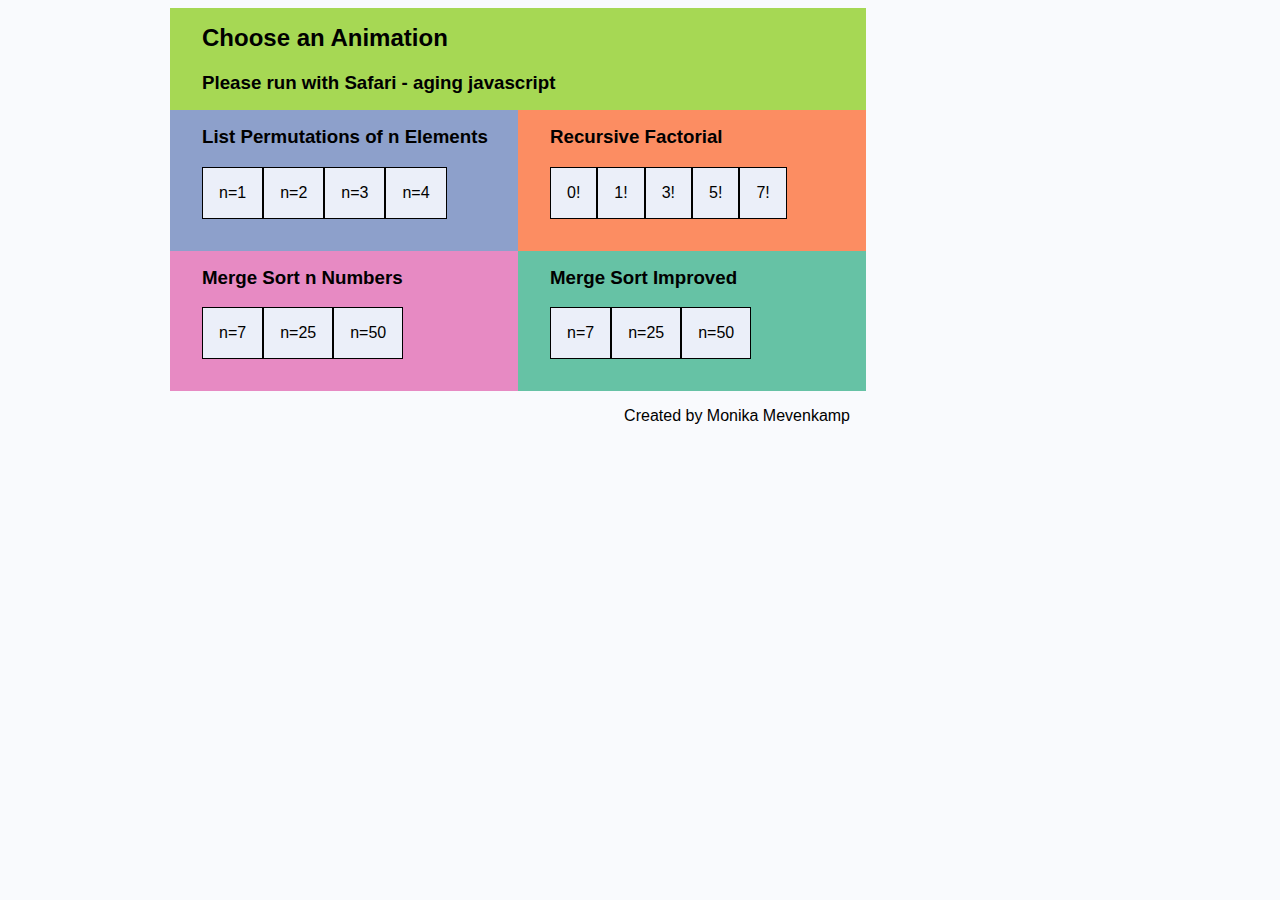
==== index.html @ 99f4aac2 "finally getting this on to GitHub" ====
<!DOCTYPE html PUBLIC "-//W3C//DTD XHTML 1.0 Transitional//EN" "http://www.w3.org/TR/xhtml1/DTD/xhtml1-transitional.dtd">
<html xmlns="http://www.w3.org/1999/xhtml" xml:lang="en" lang="en">
	<head>
		<meta http-equiv="Content-Type" content="text/html;charset=utf-8" />

		<link href="css/site.css" rel="stylesheet"/>

		 <script src="https://ajax.googleapis.com/ajax/libs/jquery/3.3.1/jquery.min.js"></script>

		<title>Animate </title>
	</head>
	<!--[if IE ]>
	<body>
	Get yourself a decent browser and you will see
	</body>
	<![endif]-->

	<![if !IE ]>
	<body>
		<div class="container_12" style="overflow:visible;">
			<div class='grid_12'>
				<div class='color5 block_2'>
					<h2> Choose an Animation </h2>
					<h3> Please run with Safari - aging javascript </h3>
				</div>
				<div class="clear"></div>

				<div class='color3 block_1'>
					<h3><a href="permutations.html?n=3"> List Permutations of n Elements </a></h3>
					<div class="algo_data">
						<a href="permutations.html?n=1"> n=1 </a>
					</div>
					<div class="algo_data">
						<a href="permutations.html?n=2"> n=2 </a>
					</div>
					<div class="algo_data">
						<a href="permutations.html?n=3"> n=3 </a>
					</div>
					<div class="algo_data">
						<a href="permutations.html?n=4"> n=4 </a>
					</div>
				</div> </a>

				<div class='color2 block_1'>
					<h3><a href="factorial.html?n=3"> Recursive Factorial </a></h3>
					<div class="algo_data">
						<a href="factorial.html?n=0"> 0! </a>
					</div>
					<div class="algo_data">
						<a href="factorial.html?n=1"> 1! </a>
					</div>
					<div class="algo_data">
						<a href="factorial.html?n=3"> 3! </a>
					</div>
					<div class="algo_data">
						<a href="factorial.html?n=5"> 5! </a>
					</div>
					<div class="algo_data">
						<a href="factorial.html?n=7"> 7! </a>
					</div>
				</div>
				<div class="clear"></div>
				
				<div class='color4 block_1'>
					<h3> <a href="mergesort.html?n=7">  Merge Sort n Numbers </h3> </a>
					<div class="algo_data">
						<a href="mergesort.html?n=7"> n=7 </a>
					</div>
					<div class="algo_data">
						<a href="mergesort.html?n=25"> n=25 </a>
					</div>
					<div class="algo_data">
						<a href="mergesort.html?n=50"> n=50 </a>
					</div> 
				</div>

				<div class='color1 block_1'>
					<h3> <a href="mergesort.html?algo=mergeSortV2&n=7"> Merge Sort Improved </h3>  </a>
					<div class="algo_data">
						<a href="mergesort.html?algo=mergeSortV2&n=7"> n=7 </a>
					</div>
					<div class="algo_data">
						<a href="mergesort.html?algo=mergeSortV2&n=25"> n=25 </a>
					</div>
					<div class="algo_data">
						<a href="mergesort.html?algo=mergeSortV2&n=50"> n=50 </a>
					</div> </a>
				</div>
			
			<div class='block_2 menu' align='right'>  
             <span style="color: black">Created by </span> <a href="http://mcmprogramming.com/mo.meven"> Monika Mevenkamp </a> 
            <div> 
			</div>

	</body>
	<![endif]-->

</html>
---- css/site.css ----
body {
	font-family: helvetica;
	color: rgb(51, 102, 204);
	background-color: rgb(249,250,253);
}

a {
	text-decoration: none;
	color: black;
}

.spacer {
	height: 12px;
}

/*
  960 Grid System ~ Core CSS.
  Learn more ~ http://960.gs/

  Licensed under GPL and MIT.
*/

/*
  Forces backgrounds to span full width,
  even if there is horizontal scrolling.
  Increase this if your layout is wider.

  Note: IE6 works fine without this fix.
*/

body {
  min-width: 960px;
}

/* `Containers
----------------------------------------------------------------------------------------------------*/

.container_12 {
  margin-left: auto;
  margin-right: auto;
  width: 960px;
}

/* `Grid >> Global
----------------------------------------------------------------------------------------------------*/

.grid_1,
.grid_2,
.grid_3,
.grid_4,
.grid_5,
.grid_6,
.grid_7,
.grid_8,
.grid_9,
.grid_10,
.grid_11,
.grid_12 {
  display: inline;
  float: left;
  margin-left: 10px;
  margin-right: 10px;
}
/* `Grid >> 12 Columns
----------------------------------------------------------------------------------------------------*/

.container_12 .grid_1 {
  width: 60px;
}

.container_12 .grid_2 {
  width: 140px;
}

.container_12 .grid_3 {
  width: 220px;
}

.container_12 .grid_4 {
  width: 300px;
}

.container_12 .grid_5 {
  width: 380px;
}

.container_12 .grid_6 {
  width: 460px;
}

.container_12 .grid_7 {
  width: 540px;
}

.container_12 .grid_8 {
  width: 620px;
}

.container_12 .grid_9 {
  width: 700px;
}

.container_12 .grid_10 {
  width: 780px;
}

.container_12 .grid_11 {
  width: 860px;
}

.container_12 .grid_12 {
  width: 940px;
}


/* `Clear Floated Elements
----------------------------------------------------------------------------------------------------*/

/* http://sonspring.com/journal/clearing-floats */

.clear {
  clear: both;
  display: block;
  overflow: hidden;
  visibility: hidden;
  width: 0;
  height: 0;
}

/* http://www.yuiblog.com/blog/2010/09/27/clearfix-reloaded-overflowhidden-demystified */

.clearfix:before,
.clearfix:after,
.container_12:before,
.container_12:after {
  content: '.';
  display: block;
  overflow: hidden;
  visibility: hidden;
  font-size: 0;
  line-height: 0;
  width: 0;
  height: 0;
}

.clearfix:after,
.container_12:after {
  clear: both;
}

/*
  The following zoom:1 rule is specifically for IE6 + IE7.
  Move to separate stylesheet if invalid CSS is a problem.
*/

.clearfix,
.container_12 {
  zoom: 1;
}
.algo_data {
	float: left;
	padding: 1em;
	border: 1px solid;
	background-color: rgb(235, 239, 249);
}

.block_2 {
	padding: 1em;
	padding-left: 2em;
	padding-bottom: 1em;
	float: left;
	width: 648px;
}
.block_1 {
	padding-top: 1em;
	padding-right: 1em;
	padding-left: 2em;
	padding-bottom: 2em;
	float: left;
	width: 300px;
}

.block_1 > h1:first-child,  .block_1 > h2:first-child, .block_1 > h3:first-child  {
	margin-top: 0px;
}
.block_2 > h1:first-child, .block_2 > h2:first-child, .block_2 > h3:first-child  {
	margin-top: 0px;
}
.block_2 > h1:last-child, .block_2 > h2:last-child, .block_2 > h3:last-child  {
	margin-bottom: 0px;
}

.color1 {
	background-color: rgb(102, 194, 165);
	color: black;
}
.color2 {
	background-color: rgb(252, 141, 98);
	color: black;
}
.color3 {
	background-color: rgb(141, 160, 203);
	color: black;
}
.color4 {
	background-color: rgb(231, 138, 195);
	color: black;
}
.color5 { 
	background-color: rgb(166, 216, 84); 
	color: black;
}

.smallLabel {
	font-size: smaller;
}

.codeBlock {
	font-family: 'Inconsolata', sans-serif !important;;
	font-size: 14px;
	font-weight: bold;
}

.codeBlock:hover {
	z-index: 3000;
}

#TheCode .codeBlock {
	margin-left: 11px;
}

#TheCode {
	float: left;
	position: relative;
}
#TheLineCounter {
	margin-left: 5px;
	float: left;
	position: relative;
}
#TheLineCounter .codeBlock {
	width: 2em;
	text-align: right;
}

#TheStackTrace {
	float: left;
	position: relative;
}
#TheLevelCounter {
	margin-left: 5px;
	float: left;
	position: relative;
}

#TheLevelCounter .codeBlock .current {
	font-weight: normal;
	color: rgb(51, 102, 204);
}

#TheLevelCounter .codeBlock .executed {
	font-weight: normal;
	color: rgb(51, 102, 204);
}

#TheLevelCounter .codeBlock {
	width: 2em;
	text-align: right;
}




/*
  960 Grid System ~ Core CSS.
  Learn more ~ http://960.gs/

  Licensed under GPL and MIT.
*/

/*
  Forces backgrounds to span full width,
  even if there is horizontal scrolling.
  Increase this if your layout is wider.

  Note: IE6 works fine without this fix.
*/

body {
  min-width: 960px;
}

/* `Containers
----------------------------------------------------------------------------------------------------*/

.container_12 {
  margin-left: auto;
  margin-right: auto;
  width: 960px;
}

/* `Grid >> Global
----------------------------------------------------------------------------------------------------*/

.grid_1,
.grid_2,
.grid_3,
.grid_4,
.grid_5,
.grid_6,
.grid_7,
.grid_8,
.grid_9,
.grid_10,
.grid_11,
.grid_12 {
  display: inline;
  float: left;
  margin-left: 10px;
  margin-right: 10px;
}
/* `Grid >> 12 Columns
----------------------------------------------------------------------------------------------------*/

.container_12 .grid_1 {
  width: 60px;
}

.container_12 .grid_2 {
  width: 140px;
}

.container_12 .grid_3 {
  width: 220px;
}

.container_12 .grid_4 {
  width: 300px;
}

.container_12 .grid_5 {
  width: 380px;
}

.container_12 .grid_6 {
  width: 460px;
}

.container_12 .grid_7 {
  width: 540px;
}

.container_12 .grid_8 {
  width: 620px;
}

.container_12 .grid_9 {
  width: 700px;
}

.container_12 .grid_10 {
  width: 780px;
}

.container_12 .grid_11 {
  width: 860px;
}

.container_12 .grid_12 {
  width: 940px;
}


/* `Clear Floated Elements
----------------------------------------------------------------------------------------------------*/

/* http://sonspring.com/journal/clearing-floats */

.clear {
  clear: both;
  display: block;
  overflow: hidden;
  visibility: hidden;
  width: 0;
  height: 0;
}

/* http://www.yuiblog.com/blog/2010/09/27/clearfix-reloaded-overflowhidden-demystified */

.clearfix:before,
.clearfix:after,
.container_12:before,
.container_12:after {
  content: '.';
  display: block;
  overflow: hidden;
  visibility: hidden;
  font-size: 0;
  line-height: 0;
  width: 0;
  height: 0;
}

.clearfix:after,
.container_12:after {
  clear: both;
}

/*
  The following zoom:1 rule is specifically for IE6 + IE7.
  Move to separate stylesheet if invalid CSS is a problem.
*/

.clearfix,
.container_12 {
  zoom: 1;
}






/*  MFG Labs iconset 1.0
    
    -------------------------------------------------------
    
    License
    -------------------------------------------------------
    • The MFG Labs iconset font is licensed under the SIL Open Font License - http://scripts.sil.org/OFL
    • MFG Labs inconset CSS files are licensed under the MIT License -
      http://opensource.org/licenses/mit-license.html
    • The MFG Labs iconset pictograms are licensed under the CC BY 3.0 License - http://creativecommons.org/licenses/by/3.0/
    • Attribution is no longer required in Font Awesome 3.0, but much appreciated:
      MFG Labs inconset by MFG Labs

    Contact
    -------------------------------------------------------
    Email: martin.charpentier@mfglabs.com
    Twitter: http://twitter.com/mfg_labs
    

    */
@font-face {
    font-family: 'mfg_labs_iconsetregular';
    src: url('font/mfglabsiconset-webfont.eot');
    src: url('font/mfglabsiconset-webfont.eot?#iefix') format('embedded-opentype'),
         url('font/mfglabsiconset-webfont.woff') format('woff'),
         url('font/mfglabsiconset-webfont.ttf') format('truetype'),
         url('font/mfglabsiconset-webfont.svg#mfg_labs_iconsetregular') format('svg');
    font-weight: normal;
    font-style: normal;
}

i, .icon {
  font-family: 'mfg_labs_iconsetregular';
  font-style: normal;
  speak: none;
  font-weight: normal;
  font-size: 1em;
  -webkit-font-smoothing: antialiased;
}
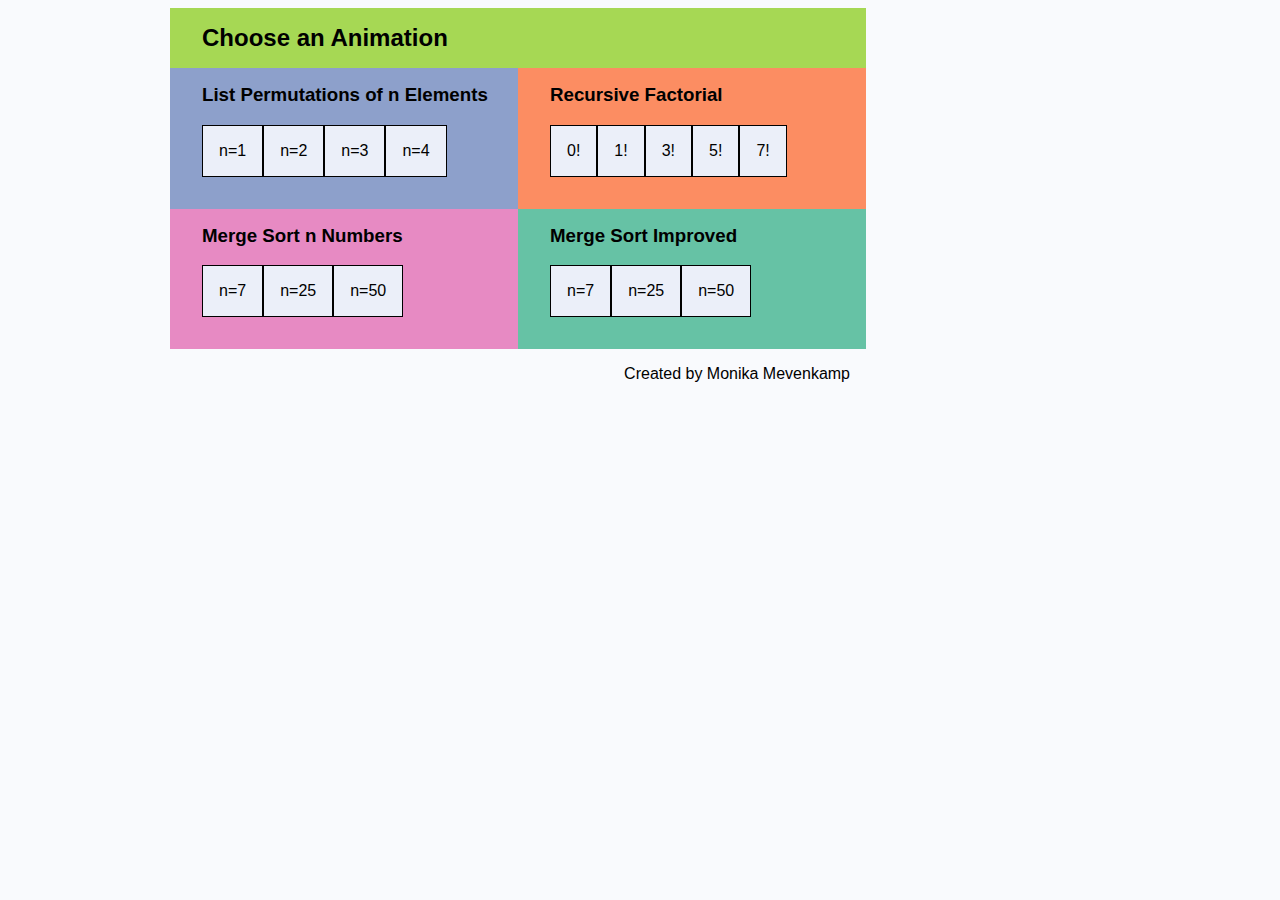
==== commit a06a6e80: "now works on all browsers again" ====
--- a/index.html
+++ b/index.html
@@ -21,7 +21,6 @@
 			<div class='grid_12'>
 				<div class='color5 block_2'>
 					<h2> Choose an Animation </h2>
-					<h3> Please run with Safari - aging javascript </h3>
 				</div>
 				<div class="clear"></div>
 
@@ -60,7 +59,7 @@
 					</div>
 				</div>
 				<div class="clear"></div>
-				
+
 				<div class='color4 block_1'>
 					<h3> <a href="mergesort.html?n=7">  Merge Sort n Numbers </h3> </a>
 					<div class="algo_data">
@@ -71,7 +70,7 @@
 					</div>
 					<div class="algo_data">
 						<a href="mergesort.html?n=50"> n=50 </a>
-					</div> 
+					</div>
 				</div>
 
 				<div class='color1 block_1'>
@@ -86,10 +85,10 @@
 						<a href="mergesort.html?algo=mergeSortV2&n=50"> n=50 </a>
 					</div> </a>
 				</div>
-			
-			<div class='block_2 menu' align='right'>  
-             <span style="color: black">Created by </span> <a href="http://mcmprogramming.com/mo.meven"> Monika Mevenkamp </a> 
-            <div> 
+
+			<div class='block_2 menu' align='right'>
+             <span style="color: black">Created by </span> <a href="http://mcmprogramming.com/mo.meven"> Monika Mevenkamp </a>
+            <div>
 			</div>
 
 	</body>
